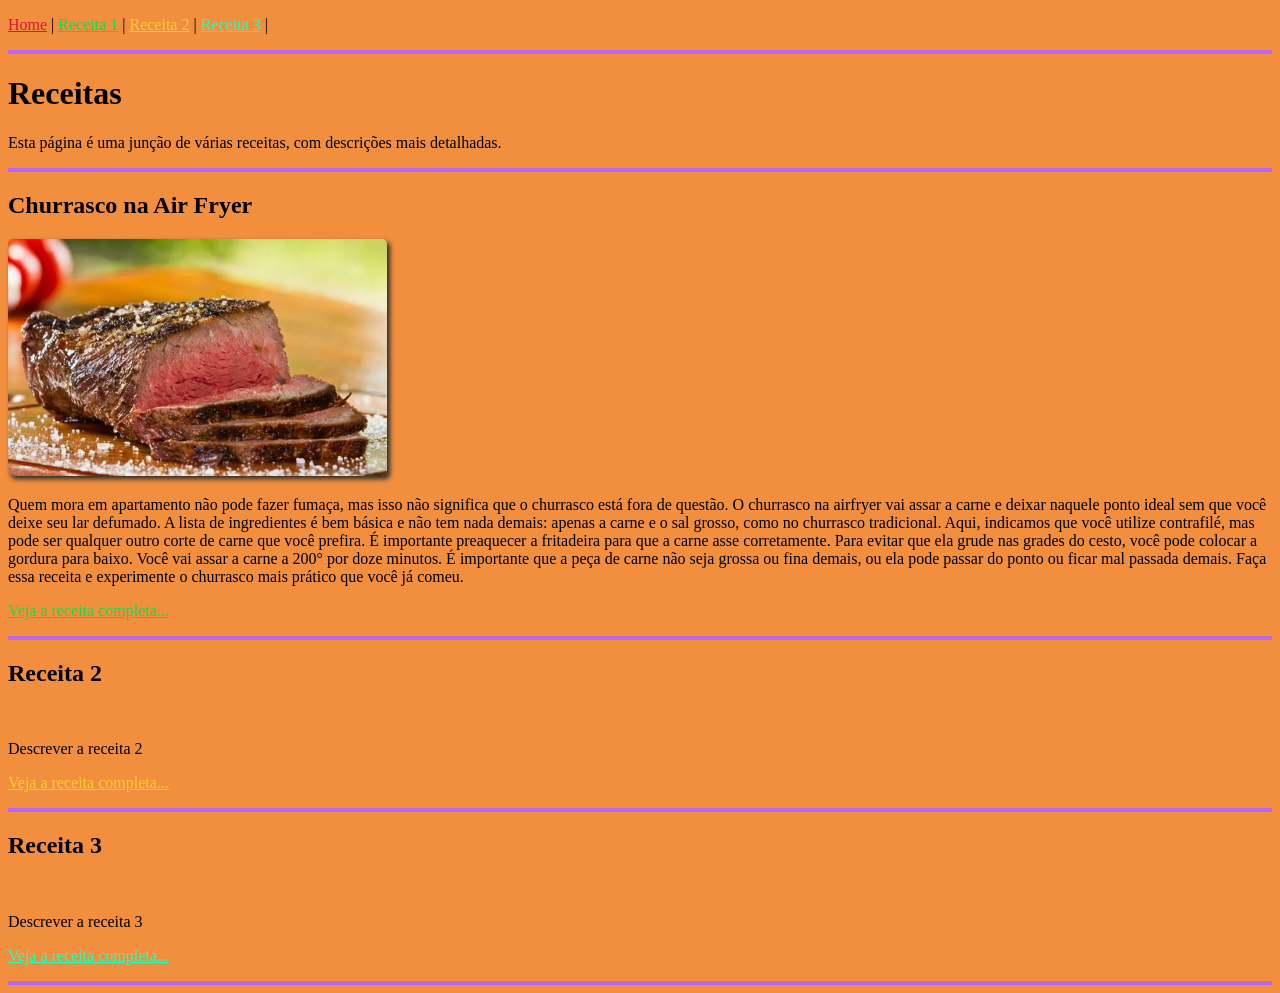
==== index.html @ ce6bba95 "Add files via upload" ====
<!DOCTYPE html>
<html lang="pt-br">

<head>
    <meta charset="UTF-8">
    <meta name="viewport" content="width=device-width, initial-scale=1.0">
    <title>Site de Receitas - Home</title>
    <!-- CSS Externo -->
    <link href="style.css" type="text/css" rel="stylesheet">
    <!-- CSS Local -->
    <style>
        body {
            background-color: rgb(241, 143, 63);
        }
    </style>
</head>

<body>
    <p>
        <a style="color: crimson;" href="index.html">Home</a> |
        <a style="color: rgb(20, 220, 70);" href="receita1.html">Receita 1</a> |
        <a style="color: rgb(245, 208, 42);" href="receita2.html">Receita 2</a> |
        <a style="color: rgb(37, 255, 182);" href="receita3.html">Receita 3</a> |
    </p>
    <hr>
    <h1>Receitas</h1>
    <p>Esta página é uma junção de várias receitas, com descrições mais detalhadas.</p>

    <hr>
    <h2>Churrasco na Air Fryer</h2>
    <p><img src="img/carne_air_fryer.jpg" alt="Bife suculento grelhado, cortado em fatias, com interior rosado ao ponto e crosta dourada temperada com sal grosso, servido sobre uma tábua de madeira."></p> <!-- colocar a img da receita 1 - pode ser vídeo também -->
    <p>Quem mora em apartamento não pode fazer fumaça, mas isso não significa que o churrasco está fora de questão. O
        churrasco na airfryer vai assar a carne e deixar naquele ponto ideal sem que você deixe seu lar defumado. A
        lista de ingredientes é bem básica e não tem nada demais: apenas a carne e o sal grosso, como no churrasco
        tradicional. Aqui, indicamos que você utilize contrafilé, mas pode ser qualquer outro corte de carne que você
        prefira. É importante preaquecer a fritadeira para que a carne asse corretamente. Para evitar que ela grude nas
        grades do cesto, você pode colocar a gordura para baixo. Você vai assar a carne a 200° por doze minutos. É
        importante que a peça de carne não seja grossa ou fina demais, ou ela pode passar do ponto ou ficar mal passada
        demais. Faça essa receita e experimente o churrasco mais prático que você já comeu.</p>
    <p><a style="color:rgb(20, 220, 70);" href="receita1.html">Veja a receita completa...</a></p>

    <hr>
    <h2>Receita 2</h2>
    <p><img src="" alt=""></p> <!-- colocar a img da receita 2 - pode ser vídeo também -->
    <p>Descrever a receita 2</p>
    <p><a style="color: rgb(245, 208, 42);" href="receita2.html">Veja a receita completa...</a></p>

    <hr>
    <h2>Receita 3</h2>
    <p><img src="" alt=""></p> <!-- colocar a img da receita 3 - pode ser vídeo também -->
    <p>Descrever a receita 3</p>
    <p><a style="color: rgb(37, 255, 182);" href="receita3.html">Veja a receita completa...</a></p>
    <hr>


</body>

</html>
---- style.css ----
/* body{
    background-color: blueviolet;
} */

hr {
    border: 2px solid rgb(186, 101, 243);
}

img {
    width: 30%;
    /*largura*/
    height: auto;
    /*altura*/
    border-radius: 5px;
    /*arredondar bordas*/
    box-shadow: 3px 3px 5px #292929;
    /*valor1 e valor2 são projeções da sombra, valor3 é espalhamento da sombra, cor da sombra*/
}
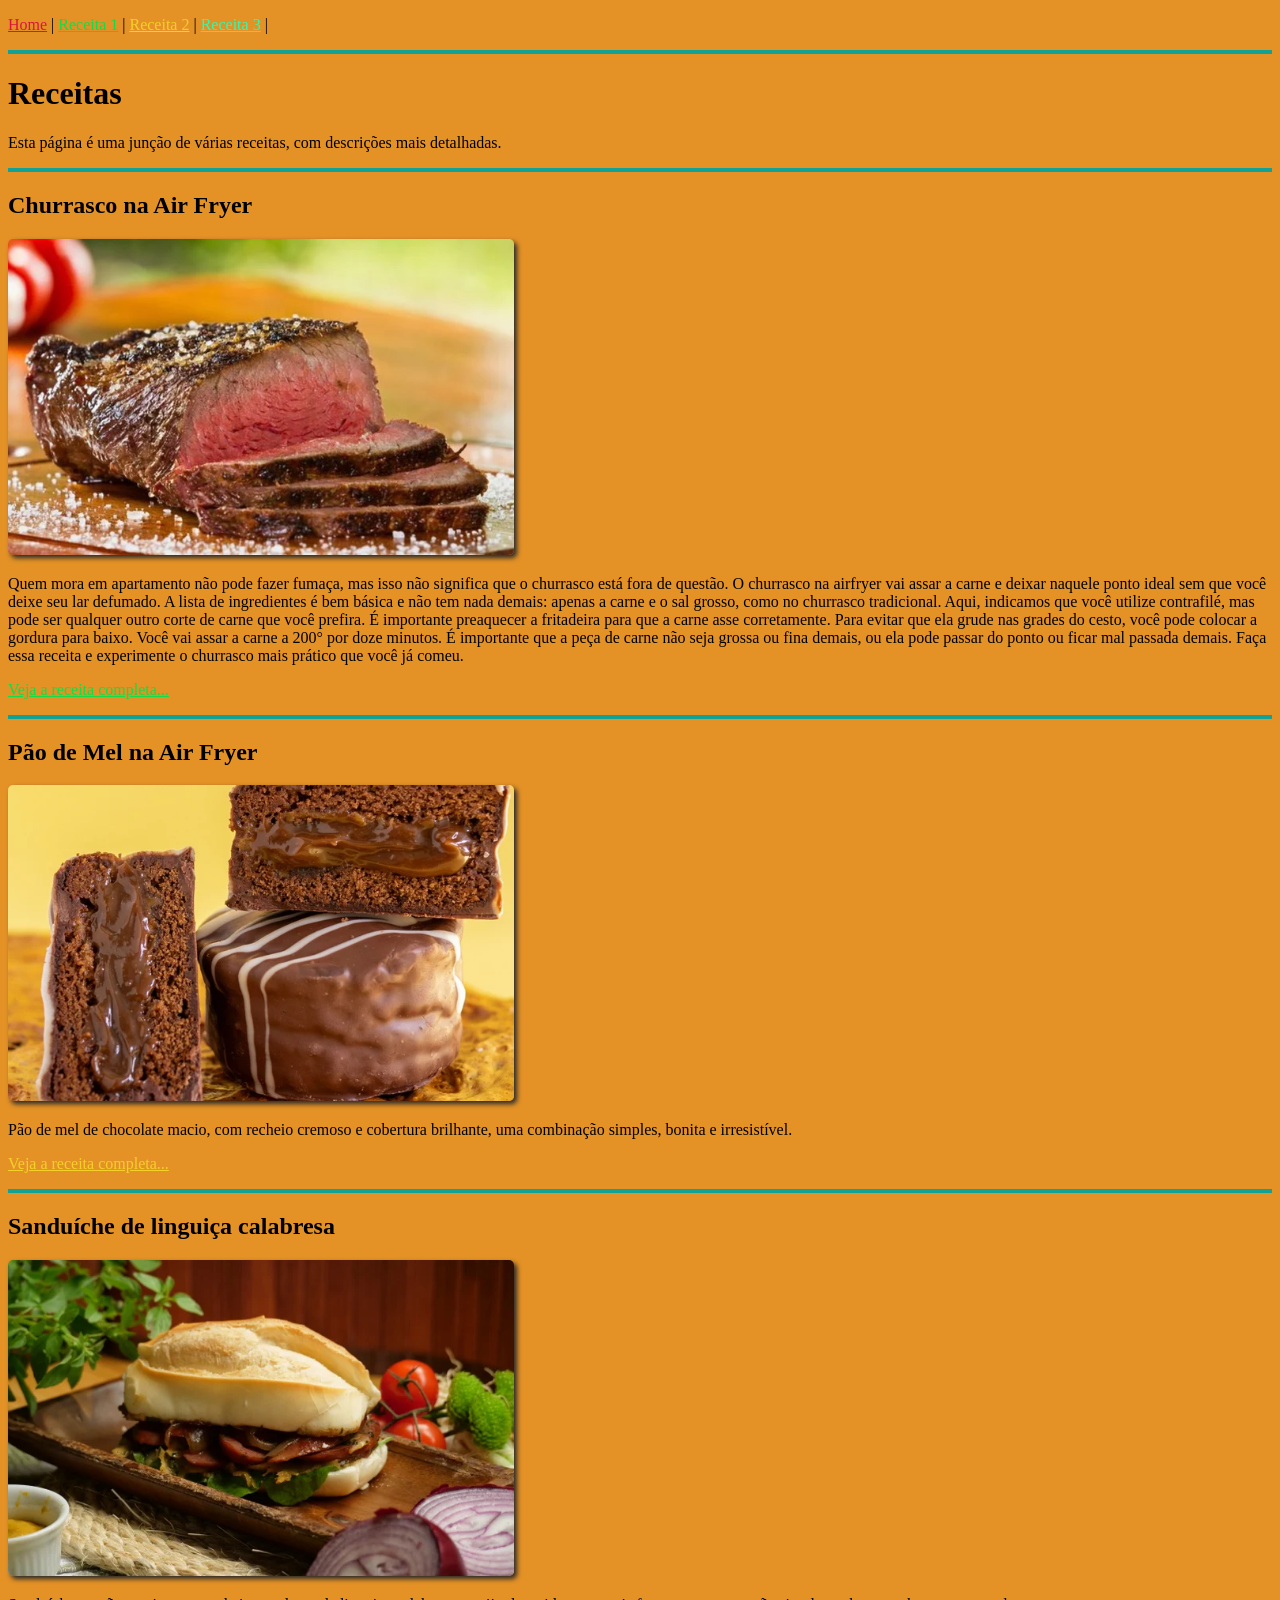
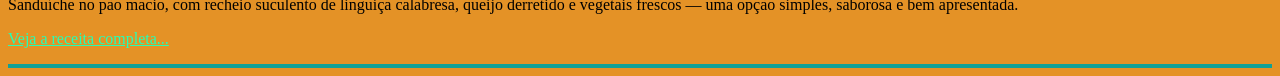
==== commit 0b2cea59: "Add files via upload" ====
--- a/index.html
+++ b/index.html
@@ -8,11 +8,11 @@
     <!-- CSS Externo -->
     <link href="style.css" type="text/css" rel="stylesheet">
     <!-- CSS Local -->
-    <style>
+    <!-- <style>
         body {
             background-color: rgb(241, 143, 63);
         }
-    </style>
+    </style> -->
 </head>
 
 <body>
@@ -28,7 +28,9 @@
 
     <hr>
     <h2>Churrasco na Air Fryer</h2>
-    <p><img src="img/carne_air_fryer.jpg" alt="Bife suculento grelhado, cortado em fatias, com interior rosado ao ponto e crosta dourada temperada com sal grosso, servido sobre uma tábua de madeira."></p> <!-- colocar a img da receita 1 - pode ser vídeo também -->
+    <p><img src="img/carne_air_fryer.jpg"
+            alt="Bife suculento grelhado, cortado em fatias, com interior rosado ao ponto e crosta dourada temperada com sal grosso, servido sobre uma tábua de madeira.">
+    </p> <!-- colocar a img da receita 1 - pode ser vídeo também -->
     <p>Quem mora em apartamento não pode fazer fumaça, mas isso não significa que o churrasco está fora de questão. O
         churrasco na airfryer vai assar a carne e deixar naquele ponto ideal sem que você deixe seu lar defumado. A
         lista de ingredientes é bem básica e não tem nada demais: apenas a carne e o sal grosso, como no churrasco
@@ -40,15 +42,21 @@
     <p><a style="color:rgb(20, 220, 70);" href="receita1.html">Veja a receita completa...</a></p>
 
     <hr>
-    <h2>Receita 2</h2>
-    <p><img src="" alt=""></p> <!-- colocar a img da receita 2 - pode ser vídeo também -->
-    <p>Descrever a receita 2</p>
+    <h2>Pão de Mel na Air Fryer</h2>
+    <p><img src="img/pao_de_mel.jpg"
+            alt="Pão de mel de chocolate cortado ao meio, com recheio cremoso escorrendo, coberto por uma camada de chocolate brilhante e decorado com fios de chocolate branco, em fundo amarelo."
+            width="100%"></p> <!-- colocar a img da receita 2 - pode ser vídeo também -->
+    <p>Pão de mel de chocolate macio, com recheio cremoso e cobertura brilhante, uma combinação simples, bonita e
+        irresistível.</p>
     <p><a style="color: rgb(245, 208, 42);" href="receita2.html">Veja a receita completa...</a></p>
 
     <hr>
-    <h2>Receita 3</h2>
-    <p><img src="" alt=""></p> <!-- colocar a img da receita 3 - pode ser vídeo também -->
-    <p>Descrever a receita 3</p>
+    <h2>Sanduíche de linguiça calabresa</h2>
+    <p><img src="img/Sanduíche.jpg"
+            alt="Sanduíche no pão macio, com recheio suculento de carne, queijo derretido e vegetais frescos — uma opção simples, saborosa e bem apresentada.">
+    </p> <!-- colocar a img da receita 3 - pode ser vídeo também -->
+    <p>Sanduíche no pão macio, com recheio suculento de linguiça calabresa, queijo derretido e vegetais frescos — uma
+        opção simples, saborosa e bem apresentada.</p>
     <p><a style="color: rgb(37, 255, 182);" href="receita3.html">Veja a receita completa...</a></p>
     <hr>
 
--- a/style.css
+++ b/style.css
@@ -1,13 +1,13 @@
-/* body{
-    background-color: blueviolet;
-} */
+body {
+    background-color: rgba(224, 128, 2, 0.856);
+}
 
 hr {
-    border: 2px solid rgb(186, 101, 243);
+    border: 2px solid rgb(18, 161, 149);
 }
 
 img {
-    width: 30%;
+    width: 40%;
     /*largura*/
     height: auto;
     /*altura*/
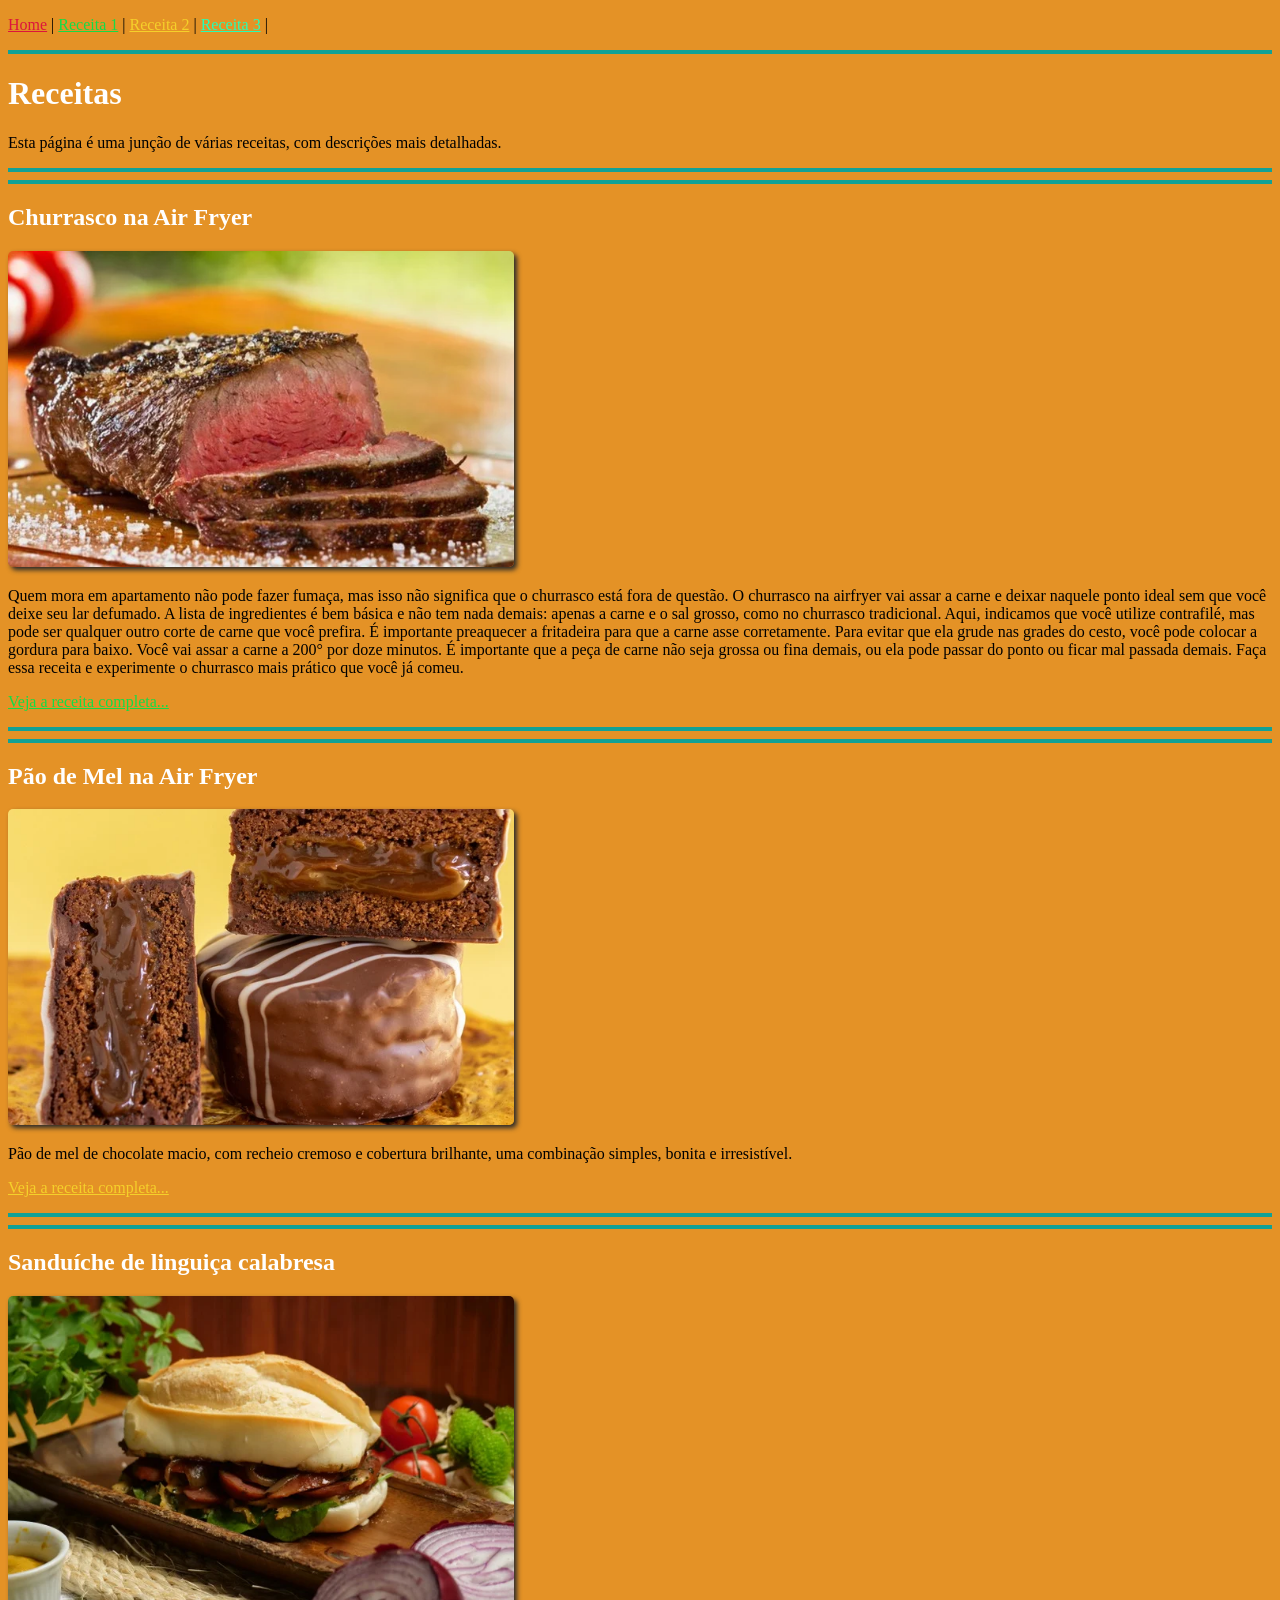
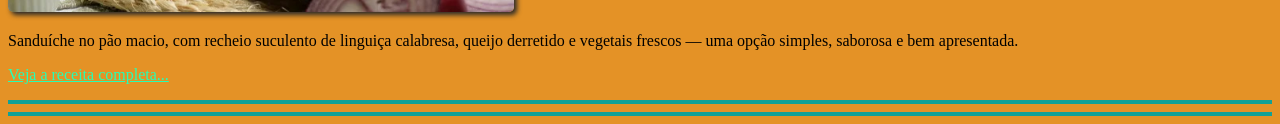
==== commit cb1ccb7c: "Add files via upload" ====
--- a/index.html
+++ b/index.html
@@ -23,11 +23,12 @@
         <a style="color: rgb(37, 255, 182);" href="receita3.html">Receita 3</a> |
     </p>
     <hr>
-    <h1>Receitas</h1>
+    <h1 style="color: rgb(255, 255, 255);">Receitas</h1>
     <p>Esta página é uma junção de várias receitas, com descrições mais detalhadas.</p>
 
     <hr>
-    <h2>Churrasco na Air Fryer</h2>
+    <hr>
+    <h2 style="color: rgb(255, 255, 255);">Churrasco na Air Fryer</h2>
     <p><img src="img/carne_air_fryer.jpg"
             alt="Bife suculento grelhado, cortado em fatias, com interior rosado ao ponto e crosta dourada temperada com sal grosso, servido sobre uma tábua de madeira.">
     </p> <!-- colocar a img da receita 1 - pode ser vídeo também -->
@@ -42,7 +43,8 @@
     <p><a style="color:rgb(20, 220, 70);" href="receita1.html">Veja a receita completa...</a></p>
 
     <hr>
-    <h2>Pão de Mel na Air Fryer</h2>
+    <hr>
+    <h2 style="color: rgb(255, 255, 255);">Pão de Mel na Air Fryer</h2>
     <p><img src="img/pao_de_mel.jpg"
             alt="Pão de mel de chocolate cortado ao meio, com recheio cremoso escorrendo, coberto por uma camada de chocolate brilhante e decorado com fios de chocolate branco, em fundo amarelo."
             width="100%"></p> <!-- colocar a img da receita 2 - pode ser vídeo também -->
@@ -51,7 +53,8 @@
     <p><a style="color: rgb(245, 208, 42);" href="receita2.html">Veja a receita completa...</a></p>
 
     <hr>
-    <h2>Sanduíche de linguiça calabresa</h2>
+    <hr>
+    <h2 style="color: rgb(255, 255, 255);">Sanduíche de linguiça calabresa</h2>
     <p><img src="img/Sanduíche.jpg"
             alt="Sanduíche no pão macio, com recheio suculento de carne, queijo derretido e vegetais frescos — uma opção simples, saborosa e bem apresentada.">
     </p> <!-- colocar a img da receita 3 - pode ser vídeo também -->
@@ -59,6 +62,7 @@
         opção simples, saborosa e bem apresentada.</p>
     <p><a style="color: rgb(37, 255, 182);" href="receita3.html">Veja a receita completa...</a></p>
     <hr>
+    <hr>
 
 
 </body>
